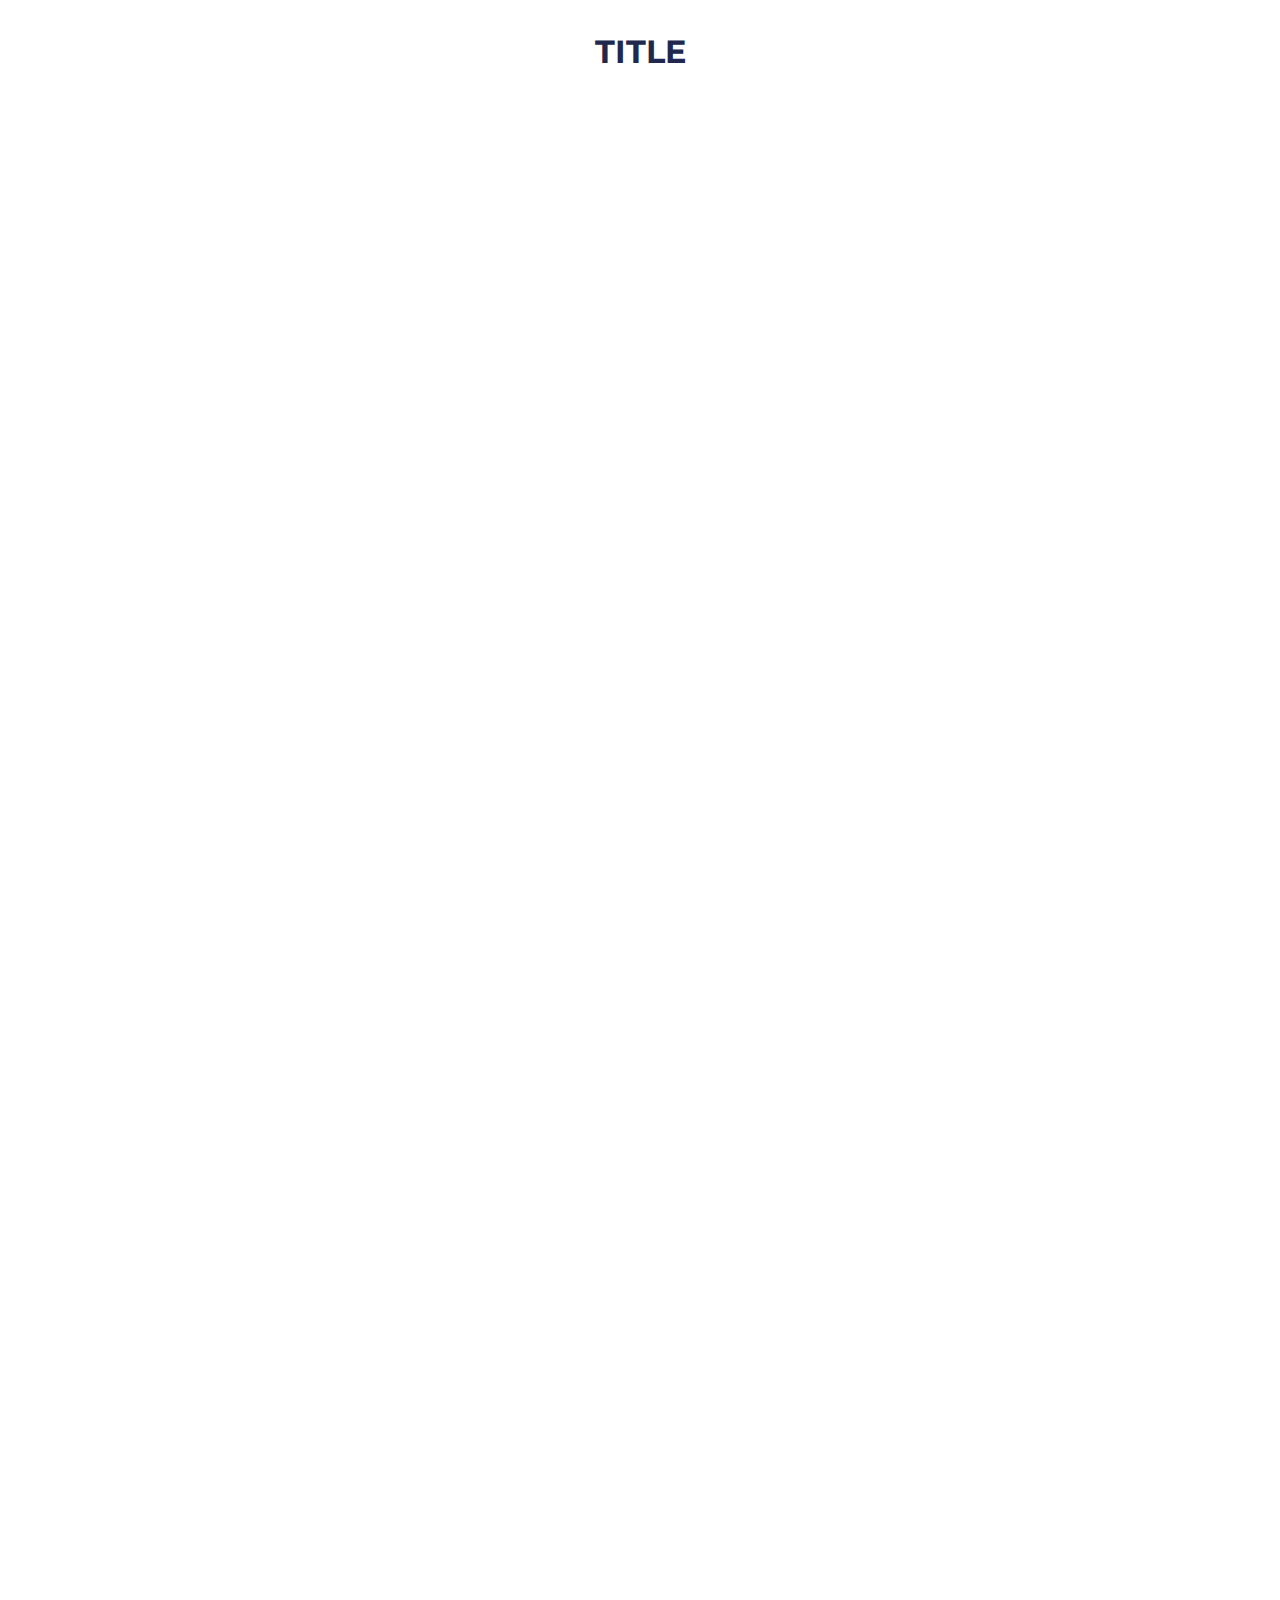
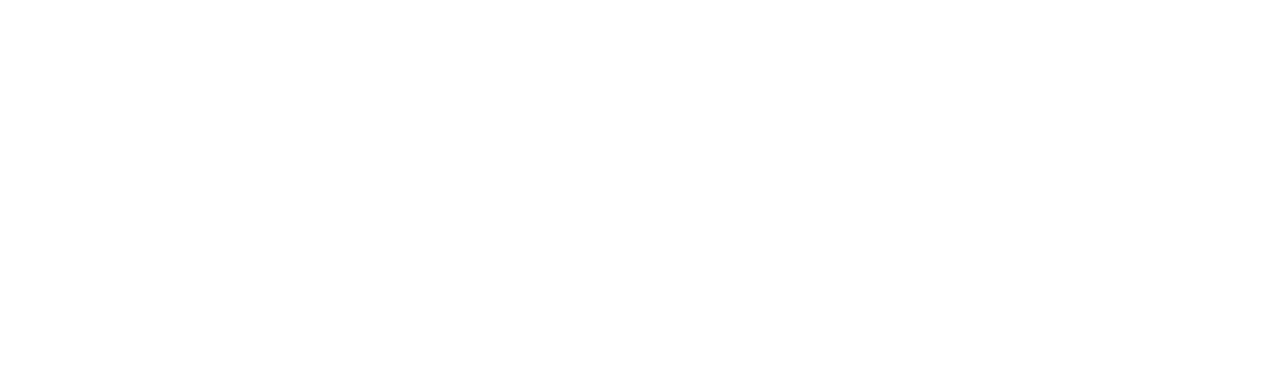
==== Tab_Menu/index.html @ 2c1ca8cf "TAKLOG initial setting" ====
<!DOCTYPE html>
<html lang="ja">
<head>
  <meta charset="UTF-8">
  <meta name="viewport" content="width=device-width, initial-scale=1.0">
  <title>TITLE</title>
  <link rel="preconnect" href="https://fonts.googleapis.com">
  <link rel="preconnect" href="https://fonts.gstatic.com" crossorigin>
  <link href="https://fonts.googleapis.com/css2?family=Montserrat:wght@300;700&amp;family=Noto+Sans+JP:wght@400;700&amp;display=swap" rel="stylesheet">
  <link rel="stylesheet" href="assets/css/reset.css">
  <link rel="stylesheet" href="assets/css/style.css">
</head>
<body>
    <header class="ly_header">
    <div class="bl_headerConts">
      <h1 class="bl_headerConts_ttl">TITLE</h1>
    </div>
    <!-- /.bl_headerConts -->
  </header>
  <!-- /.ly_header -->

  <main></main>
</body>
</html>
---- Tab_Menu/assets/css/style.css ----
/* INITIAL SETTING  */
/* ------------------------------------------------------- */
.ly_header {
  margin-top: 32px;
}

main {
  height: 200vh;
  margin-top: 100px;
}

.bl_headerConts {
  padding: 0 16px;
  text-align: center;
}

.bl_headerConts_ttl {
  color: #20284e;
  font-family: "Montserrat", sans-serif;
}

.bl_headerConts_nav {
  margin-top: 32px;
}

.bl_headerConts_list {
  display: flex;
  justify-content: center;
  gap: 24px;
}

.bl_headerConts_link {
  display: block;
  width: 200px;
  border-radius: 8px;
  background-color: #f5be48;
  color: #fff;
  font-family: "Montserrat", sans-serif;
  font-weight: bold;
  line-height: 56px;
  text-transform: capitalize;
}

/* BLOCK CODING  */
/* ------------------------------------------------------- */
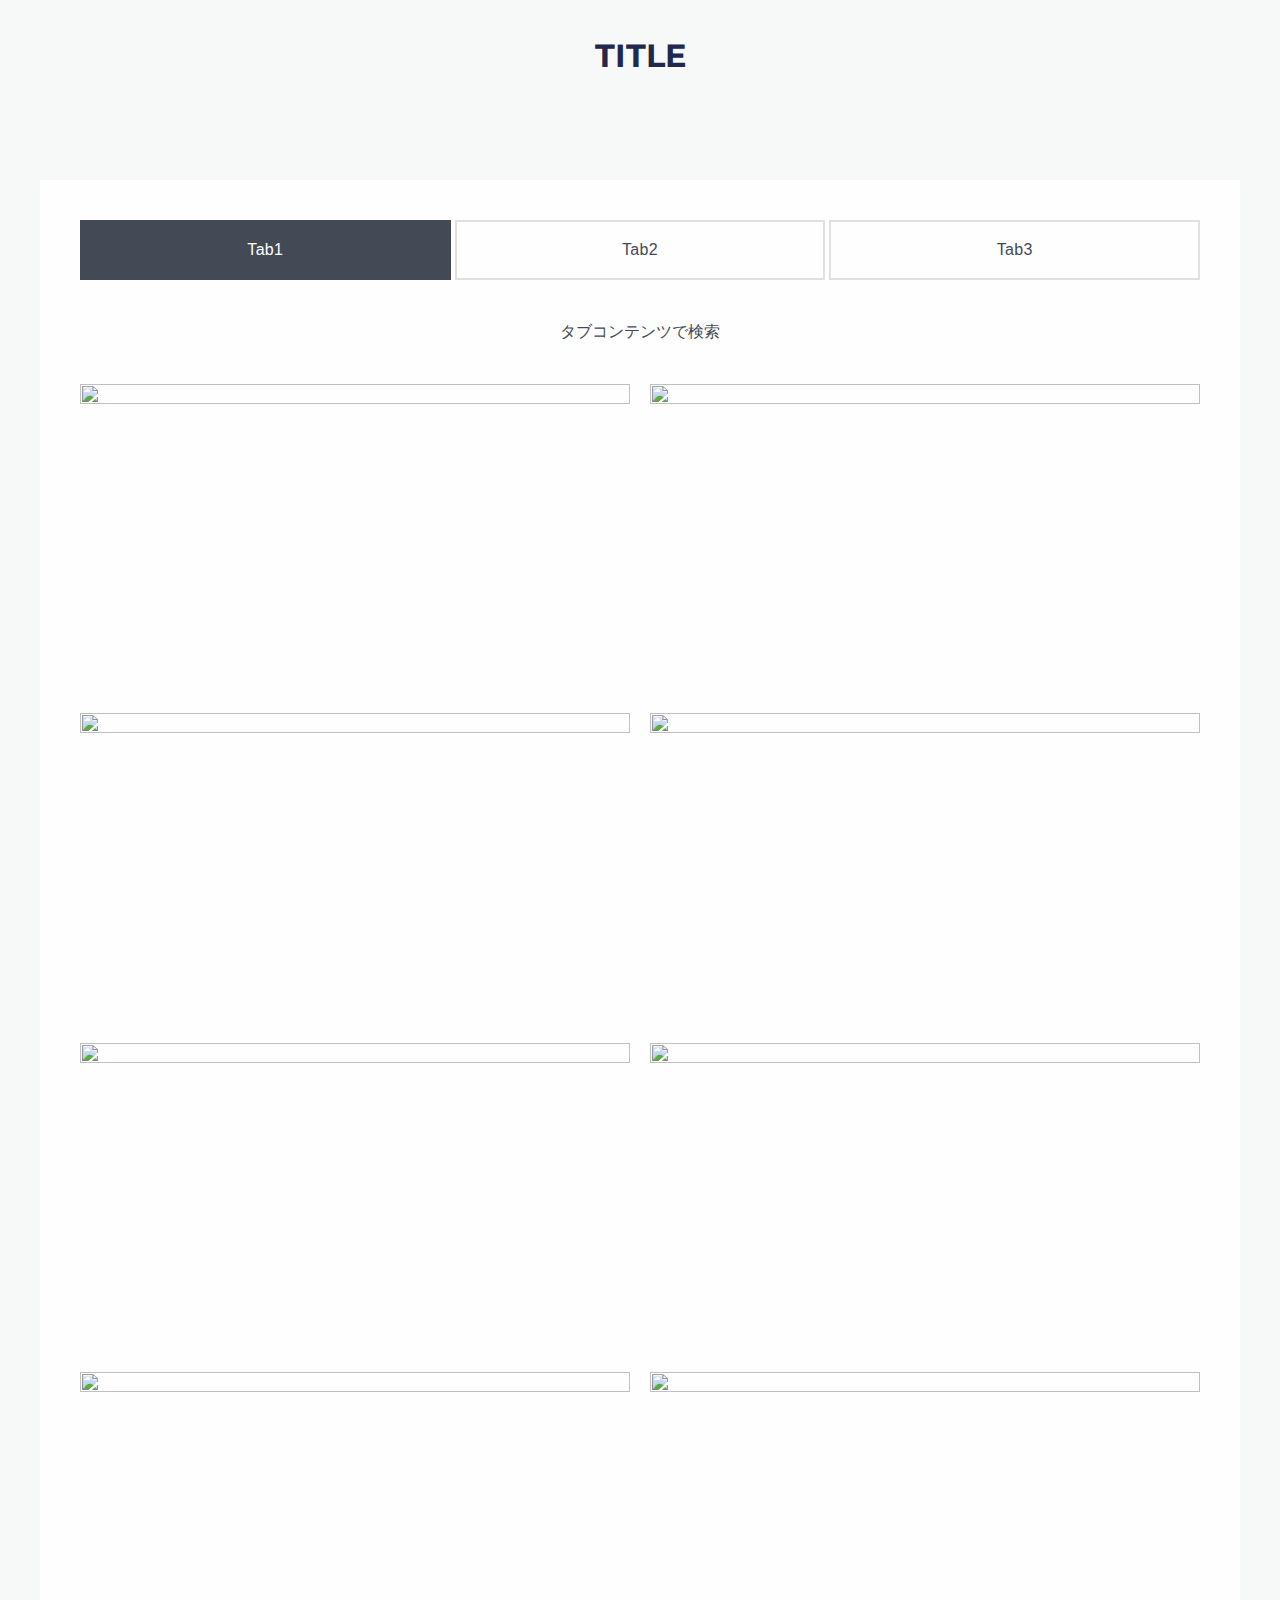
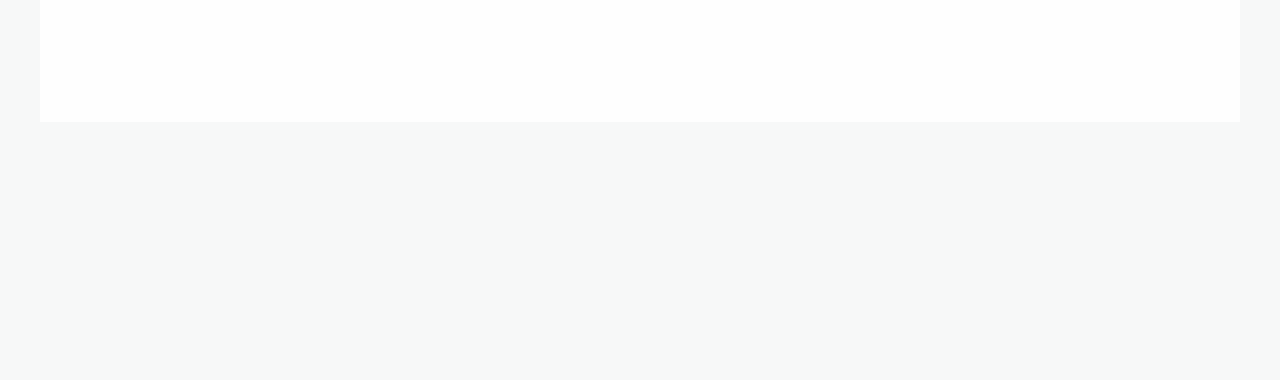
==== commit 0287f58b: "test" ====
--- a/Tab_Menu/index.html
+++ b/Tab_Menu/index.html
@@ -9,6 +9,7 @@
   <link href="https://fonts.googleapis.com/css2?family=Montserrat:wght@300;700&amp;family=Noto+Sans+JP:wght@400;700&amp;display=swap" rel="stylesheet">
   <link rel="stylesheet" href="assets/css/reset.css">
   <link rel="stylesheet" href="assets/css/style.css">
+  <script src="assets/js/main.js" defer></script>
 </head>
 <body>
     <header class="ly_header">
@@ -19,6 +20,61 @@
   </header>
   <!-- /.ly_header -->
 
-  <main></main>
+  <main>
+    <div id="js-tabs" class="tab-contents">
+      <ul class="tablist" role="tablist">
+        <li role="presentation">
+          <a id="tab1" class="tab" href="#tabpanel1" role="tab" aria-controls="tabpanel1">Tab1</a>
+        </li>
+        <li role="presentation">
+          <a id="tab2" class="tab" href="#tabpanel2" role="tab" aria-controls="tabpanel2">Tab2</a>
+        </li>
+        <li role="presentation">
+          <a id="tab3" class="tab" href="#tabpanel3" role="tab" tabindex="0" aria-controls="tabpanel3">Tab3</a>
+        </li>
+      </ul>
+      <div class="tabpanel-wrapper">
+        <div id="tabpanel1" class="tabpanel" role="tabpanel" aria-labelledby="tab1" tabindex="0">
+          <p>タブコンテンツで検索</p>
+          <div class="images">
+            <img src="https://picsum.photos/800/450?random=1" alt="" width="800" height="450" decoding="async" fetchpriority="high" />
+            <img src="https://picsum.photos/800/450?random=2" alt="" width="800" height="450" decoding="async" fetchpriority="high" />
+            <img src="https://picsum.photos/800/450?random=3" alt="" width="800" height="450" decoding="async" fetchpriority="high" />
+            <img src="https://picsum.photos/800/450?random=4" alt="" width="800" height="450" decoding="async" fetchpriority="high" />
+            <img src="https://picsum.photos/800/450?random=5" alt="" width="800" height="450" decoding="async" fetchpriority="high" />
+            <img src="https://picsum.photos/800/450?random=6" alt="" width="800" height="450" decoding="async" fetchpriority="high" />
+            <img src="https://picsum.photos/800/450?random=7" alt="" width="800" height="450" decoding="async" fetchpriority="high" />
+            <img src="https://picsum.photos/800/450?random=8" alt="" width="800" height="450" decoding="async" fetchpriority="high" />
+          </div>
+        </div>
+        <div id="tabpanel2" class="tabpanel" role="tabpanel" hidden="until-found" aria-labelledby="tab2" tabindex="0">
+          <p>タブコンテンツで検索</p>
+          <div class="images">
+            <img src="https://picsum.photos/800/450?random=9" alt="" width="800" height="450" decoding="async" loading="lazy" fetchpriority="low" />
+            <img src="https://picsum.photos/800/450?random=10" alt="" width="800" height="450" decoding="async" loading="lazy" fetchpriority="low" />
+            <img src="https://picsum.photos/800/450?random=11" alt="" width="800" height="450" decoding="async" loading="lazy" fetchpriority="low" />
+            <img src="https://picsum.photos/800/450?random=12" alt="" width="800" height="450" decoding="async" loading="lazy" fetchpriority="low" />
+            <img src="https://picsum.photos/800/450?random=13" alt="" width="800" height="450" decoding="async" loading="lazy" fetchpriority="low" />
+            <img src="https://picsum.photos/800/450?random=14" alt="" width="800" height="450" decoding="async" loading="lazy" fetchpriority="low" />
+            <img src="https://picsum.photos/800/450?random=15" alt="" width="800" height="450" decoding="async" loading="lazy" fetchpriority="low" />
+            <img src="https://picsum.photos/800/450?random=16" alt="" width="800" height="450" decoding="async" loading="lazy" fetchpriority="low" />
+          </div>
+        </div>
+        <div id="tabpanel3" class="tabpanel" role="tabpanel" hidden="until-found" aria-labelledby="tab3" tabindex="0">
+          <p>タブコンテンツで検索</p>
+          <div class="images">
+            <img src="https://picsum.photos/800/450?random=17" alt="" width="800" height="450" decoding="async" loading="lazy" fetchpriority="low" />
+            <img src="https://picsum.photos/800/450?random=18" alt="" width="800" height="450" decoding="async" loading="lazy" fetchpriority="low" />
+            <img src="https://picsum.photos/800/450?random=19" alt="" width="800" height="450" decoding="async" loading="lazy" fetchpriority="low" />
+            <img src="https://picsum.photos/800/450?random=20" alt="" width="800" height="450" decoding="async" loading="lazy" fetchpriority="low" />
+            <img src="https://picsum.photos/800/450?random=21" alt="" width="800" height="450" decoding="async" loading="lazy" fetchpriority="low" />
+            <img src="https://picsum.photos/800/450?random=22" alt="" width="800" height="450" decoding="async" loading="lazy" fetchpriority="low" />
+            <img src="https://picsum.photos/800/450?random=23" alt="" width="800" height="450" decoding="async" loading="lazy" fetchpriority="low" />
+            <img src="https://picsum.photos/800/450?random=24" alt="" width="800" height="450" decoding="async" loading="lazy" fetchpriority="low" />
+          </div>
+        </div>
+      </div>
+    </div>
+  </main>
 </body>
 </html>--- a/Tab_Menu/assets/css/style.css
+++ b/Tab_Menu/assets/css/style.css
@@ -42,4 +42,98 @@
 }
 
 /* BLOCK CODING  */
-/* ------------------------------------------------------- */+/* ------------------------------------------------------- */
+:root {
+  --color-white: #fefefe;
+  --color-neutral: #f7f8f8;
+  --color-smoke: #e0e0e0;
+  --color-gray: #434a56;
+}
+body {
+  font-family: "Helvetica Neue", "Segoe UI", "Hiragino Sans",
+    "Hiragino Kaku Gothic ProN", Meiryo, sans-serif;
+  line-height: 1.5;
+  color: var(--color-gray);
+  background-color: var(--color-neutral);
+}
+
+:focus:not(:focus-visible) {
+  outline: 0;
+}
+
+.tab-contents {
+  --font-size: clamp(0.875rem, 0.821rem + 0.24vi, 1rem);
+  --spacing: clamp(1.25rem, 0.714rem + 2.38vw, 2.5rem);
+
+  max-inline-size: 1200px;
+  padding: var(--spacing);
+  margin-inline: auto;
+  font-size: var(--font-size);
+  background-color: var(--color-white);
+}
+
+.tablist {
+  display: grid;
+  grid-template-columns: repeat(3, 1fr);
+  gap: 4px;
+  padding: 0;
+  list-style: none;
+}
+
+.tab {
+  display: grid;
+  place-items: center;
+  padding: 1em;
+  color: var(--color-gray);
+  text-decoration: none;
+  letter-spacing: 0.02em;
+  border: 2px solid var(--color-smoke);
+  text-decoration: unset;
+  transition-duration: 0.3s;
+  transition-property: background-color, border-color;
+
+  &[aria-selected="true"] {
+    color: var(--color-white);
+    background-color: var(--color-gray);
+    border-color: var(--color-gray);
+  }
+
+  &:focus-visible {
+    background-color: var(--color-smoke);
+  }
+
+  @media (any-hover: hover) {
+    &:not([aria-selected="true"]):hover {
+      background-color: var(--color-smoke);
+    }
+  }
+}
+
+.tabpanel-wrapper {
+  margin-block-start: var(--spacing);
+}
+
+.tabpanel:target {
+  display: revert;
+}
+
+.tabpanel > * + * {
+  margin-block-start: var(--spacing);
+}
+
+.images {
+  display: grid;
+  grid-template-columns: repeat(2, 1fr);
+  gap: calc(var(--spacing) / 2);
+}
+
+.images img {
+  inline-size: 100%;
+  block-size: auto;
+  aspect-ratio: 16 / 9;
+  object-fit: cover;
+}
+
+p {
+  text-align: center;
+}